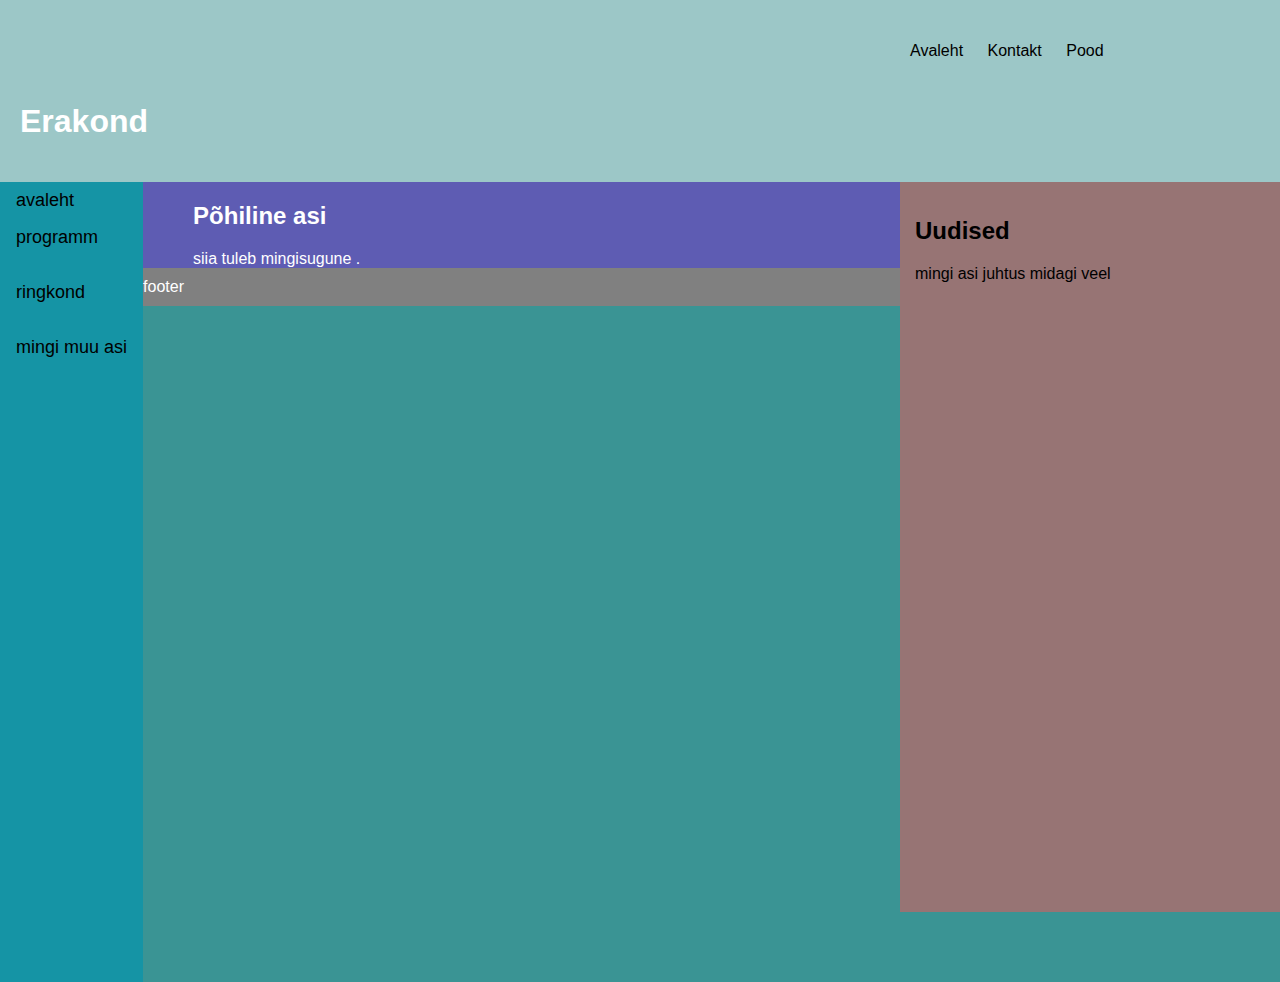
==== index.html @ 1c88ee71 "Add files via upload" ====
<!DOCTYPE html>
<html lang="en">
<head>
    <meta charset="UTF-8">
    <title>Erakond</title>
    <link rel="stylesheet" href="style.css">

</head>
<body>
    <header>
        <nav>
            <ul>
                <li><a href="index.html">Avaleht</li></a>
                <li><a href="kontakt.html">Kontakt</li></a>
                <li><a href="pood.html">Pood</li></a>
            </ul>                        
        </nav>
        <h1>Erakond</h1>
    </header>
    <section>
        <div class="põhiosa">
            <h2>Põhiline asi</h2>
            <div>siia tuleb mingisugune .
            </div>
        </div>
        <div id="uudised">
            <h2>Uudised</h2>
            <div>mingi asi juhtus</div>
            <div>midagi veel</div>
        </div>
        <div id="nav">
            <a href="index.html">avaleht</a>
            <a href="programm.html">programm</a><br>
            <a href="ringkond.html">ringkond</a><br>
            <a href="#">mingi muu asi</a>
        </div>
    </section>
    <footer>footer</footer>
</body>
</html>
---- style.css ----
body {
    background: rgb(58, 148, 148);
    color:white;
    font-family: Arial, Helvetica, sans-serif;
    margin: 0;
    padding: 0;
}
header {
    background:rgb(156, 199, 199);
    padding:20px;
}
section {
   background: rgb(94, 92, 179);
   padding:0;
   margin:0;
}
div {
   display:inline-block;

}
ul {
   margin:0;
   padding: 0;
   list-style-type:none;
   margin-left: 70%;
   padding:12px;
}
li {
   display:inline-block;
   margin:10px;
}
a {
    text-decoration: none;
    color:black
}
#nav {
    float:left;
    background: rgb(21, 148, 165);
    overflow: hidden;
    height:800px;
}
#nav a {
    padding: 8px 16px;
    text-decoration: none;
    font-size: 18px;
    color: #000000;
    display: block;
}
#nav a:hover {
    color:#555;
    background-color: white;
} 
.põhiosa {
    margin-left:40px;
    width:60%;
    padding-top:0;
    padding-left: 10px;
    padding-right: 10px;

}
#uudised {
    color:black;
    float:right;
    padding:15px;
    position: absolute;
    right:0;
    background-color:rgb(151, 116, 116) ;
    height:700px ;
    width:350px;
}
footer {
    background: grey;
    padding:10px 20px;    
}
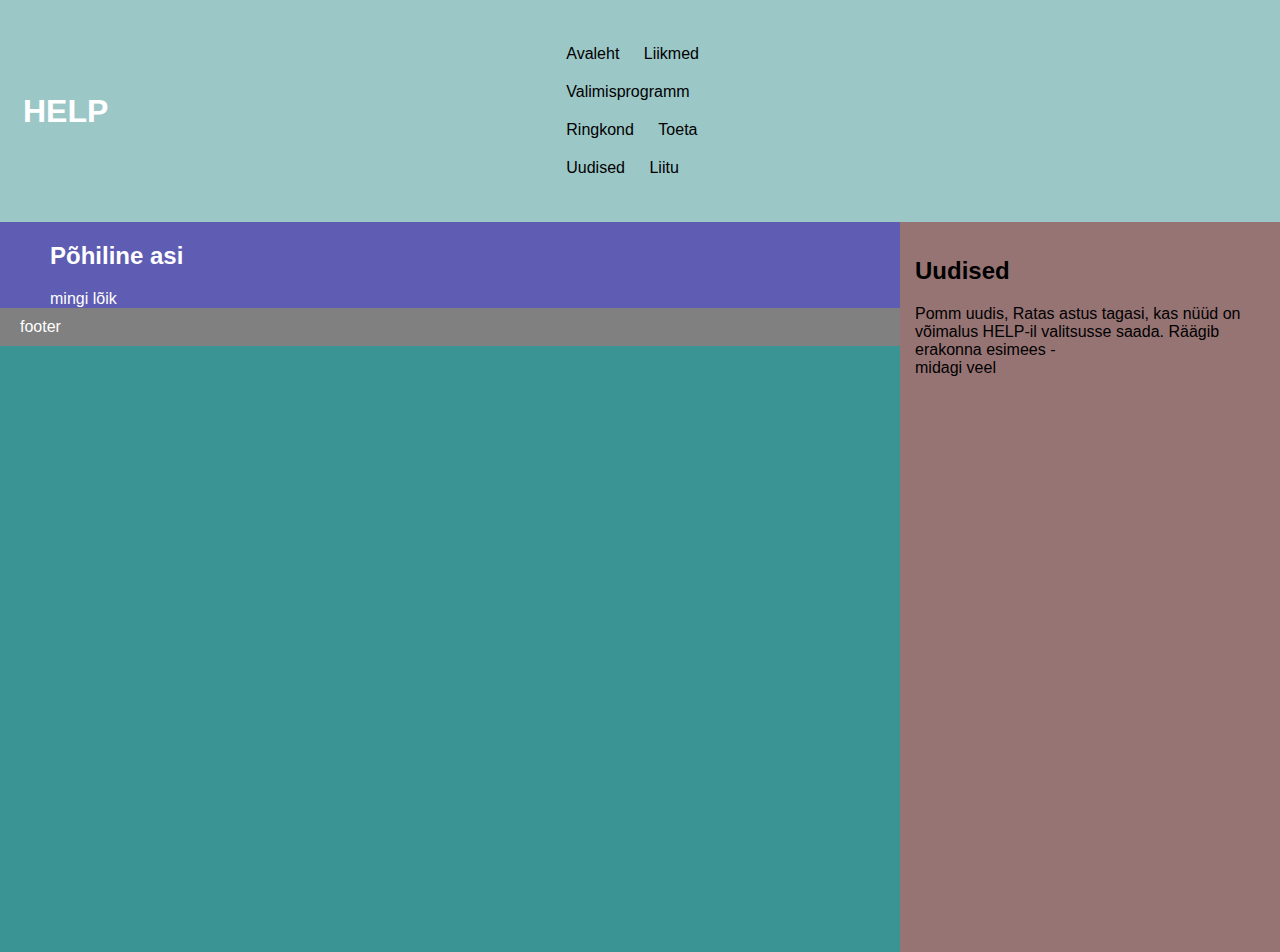
==== commit 514e07e5: "Add files via upload" ====
--- a/index.html
+++ b/index.html
@@ -8,33 +8,43 @@
 </head>
 <body>
     <header>
-        <nav>
-            <ul>
-                <li><a href="index.html">Avaleht</li></a>
-                <li><a href="kontakt.html">Kontakt</li></a>
-                <li><a href="pood.html">Pood</li></a>
-            </ul>                        
-        </nav>
-        <h1>Erakond</h1>
+        <table>
+            <tr>
+                <td>
+                    <h1><!--teistele ka lisada<a href="index.html">-->HELP</a></h1>
+                </td>
+                <td>
+                    <ul>
+                        <li><a href="index.html">Avaleht</li></a>
+                        <li><a href="kontakt.html">Liikmed</li></a>
+                        <li><a href="programm.html">Valimisprogramm</a><br></li>
+                        <li><a href="ringkond.html">Ringkond</a><br></li>
+                        <li><a href="#">Toeta</a></li>
+                        <li><a href="Uudised.html">Uudised</li></a>
+                        <li><a href="#">Liitu</a></li>
+                    </ul>         
+                </td>
+            </tr>
+        
+        <!--<nav>-->
+                           
+        <!--</nav>-->
+        </table>
     </header>
     <section>
         <div class="põhiosa">
             <h2>Põhiline asi</h2>
-            <div>siia tuleb mingisugune .
+            <div>mingi lõik
             </div>
         </div>
         <div id="uudised">
             <h2>Uudised</h2>
-            <div>mingi asi juhtus</div>
+            <div>Pomm uudis, Ratas astus tagasi, kas nüüd on võimalus HELP-il valitsusse saada. Räägib erakonna esimees -</div>
             <div>midagi veel</div>
         </div>
-        <div id="nav">
-            <a href="index.html">avaleht</a>
-            <a href="programm.html">programm</a><br>
-            <a href="ringkond.html">ringkond</a><br>
-            <a href="#">mingi muu asi</a>
-        </div>
-    </section>
+            
+       
+    </section></div>
     <footer>footer</footer>
 </body>
 </html>